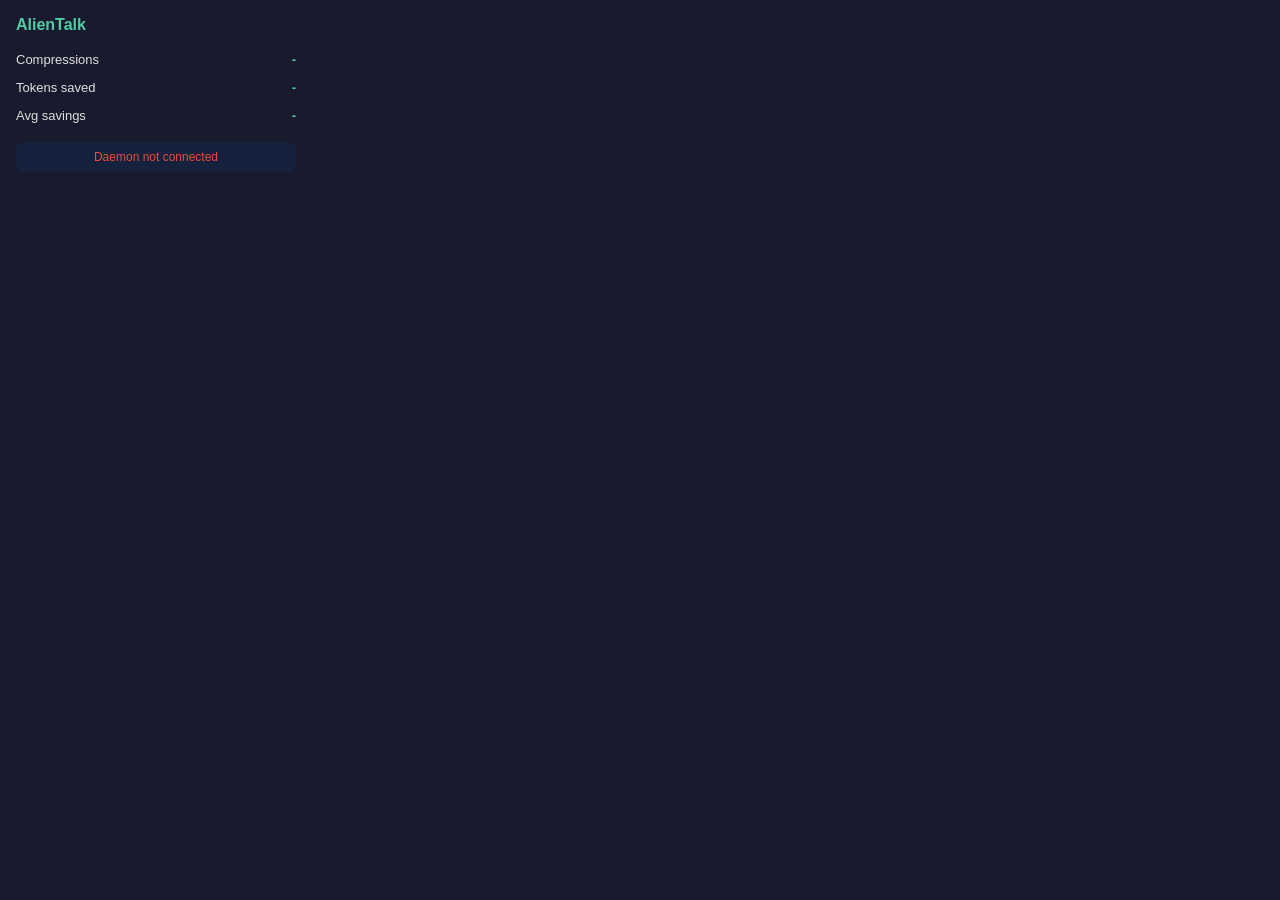
==== extension/popup.html @ b918fb2a "feat: add Rust daemon + Chrome extension for OS-level prompt compression Monorepo restructure: Pytho" ====
<!DOCTYPE html>
<html>
<head>
  <meta charset="utf-8">
  <style>
    body {
      width: 280px;
      padding: 16px;
      margin: 0;
      font-family: -apple-system, BlinkMacSystemFont, sans-serif;
      background: #1a1a2e;
      color: #e0e0e0;
    }
    h1 {
      font-size: 16px;
      margin: 0 0 12px 0;
      color: #4ecca3;
    }
    .stat {
      display: flex;
      justify-content: space-between;
      padding: 6px 0;
      border-bottom: 1px solid #16213e;
      font-size: 13px;
    }
    .stat-value {
      color: #4ecca3;
      font-weight: 600;
    }
    .status {
      margin-top: 12px;
      padding: 8px;
      border-radius: 8px;
      background: #16213e;
      text-align: center;
      font-size: 12px;
    }
    .status--active { color: #4ecca3; }
    .status--offline { color: #e74c3c; }
  </style>
</head>
<body>
  <h1>AlienTalk</h1>
  <div class="stat">
    <span>Compressions</span>
    <span class="stat-value" id="total">-</span>
  </div>
  <div class="stat">
    <span>Tokens saved</span>
    <span class="stat-value" id="saved">-</span>
  </div>
  <div class="stat">
    <span>Avg savings</span>
    <span class="stat-value" id="avg">-</span>
  </div>
  <div class="status status--active" id="status">
    Connecting to daemon...
  </div>
  <script src="popup.js"></script>
</body>
</html>
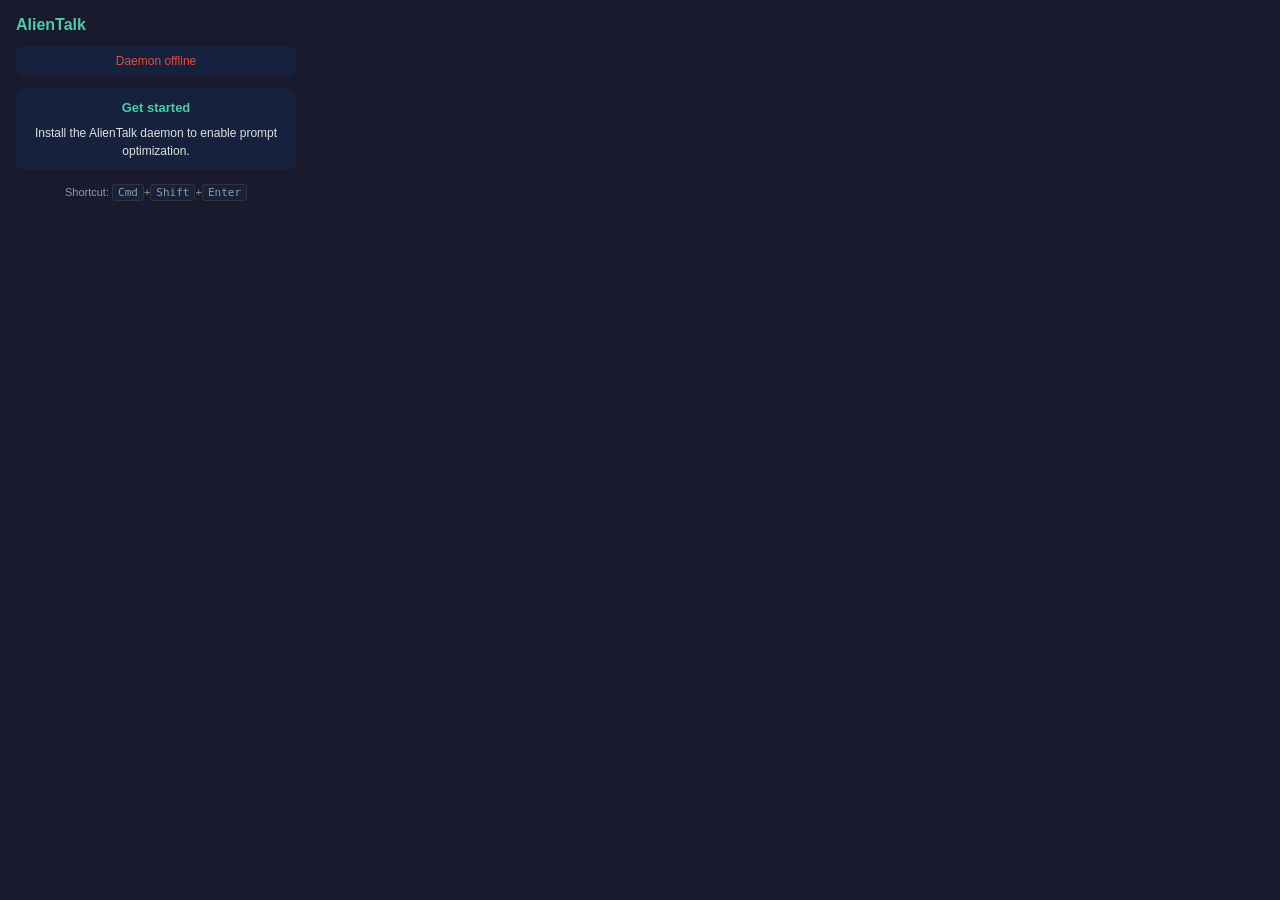
==== commit 1fda1676: "feat: add extension UX (hotkey, undo, a11y, reconnection) Cmd+Shift+Enter hotkey for prompt optimiza" ====
--- a/extension/popup.html
+++ b/extension/popup.html
@@ -37,25 +37,64 @@
     }
     .status--active { color: #4ecca3; }
     .status--offline { color: #e74c3c; }
+    .onboarding {
+      margin-top: 12px;
+      padding: 10px;
+      border-radius: 8px;
+      background: #16213e;
+      font-size: 12px;
+      line-height: 1.5;
+      text-align: center;
+    }
+    .onboarding-title {
+      color: #4ecca3;
+      font-weight: 600;
+      font-size: 13px;
+      margin-bottom: 6px;
+    }
+    .shortcut {
+      margin-top: 10px;
+      padding: 6px 0;
+      font-size: 11px;
+      color: #999;
+      text-align: center;
+    }
+    kbd {
+      background: #16213e;
+      border: 1px solid #333;
+      border-radius: 3px;
+      padding: 1px 5px;
+      font-size: 11px;
+      font-family: -apple-system, monospace;
+    }
   </style>
 </head>
 <body>
   <h1>AlienTalk</h1>
-  <div class="stat">
-    <span>Compressions</span>
-    <span class="stat-value" id="total">-</span>
-  </div>
-  <div class="stat">
-    <span>Tokens saved</span>
-    <span class="stat-value" id="saved">-</span>
-  </div>
-  <div class="stat">
-    <span>Avg savings</span>
-    <span class="stat-value" id="avg">-</span>
+  <div id="stats-section">
+    <div class="stat">
+      <span>Compressions</span>
+      <span class="stat-value" id="total">-</span>
+    </div>
+    <div class="stat">
+      <span>Tokens saved</span>
+      <span class="stat-value" id="saved">-</span>
+    </div>
+    <div class="stat">
+      <span>Avg savings</span>
+      <span class="stat-value" id="avg">-</span>
+    </div>
   </div>
   <div class="status status--active" id="status">
     Connecting to daemon...
   </div>
+  <div class="onboarding" id="onboarding" style="display: none;">
+    <div class="onboarding-title">Get started</div>
+    Install the AlienTalk daemon to enable prompt optimization.
+  </div>
+  <div class="shortcut">
+    Shortcut: <kbd>Cmd</kbd>+<kbd>Shift</kbd>+<kbd>Enter</kbd>
+  </div>
   <script src="popup.js"></script>
 </body>
 </html>
